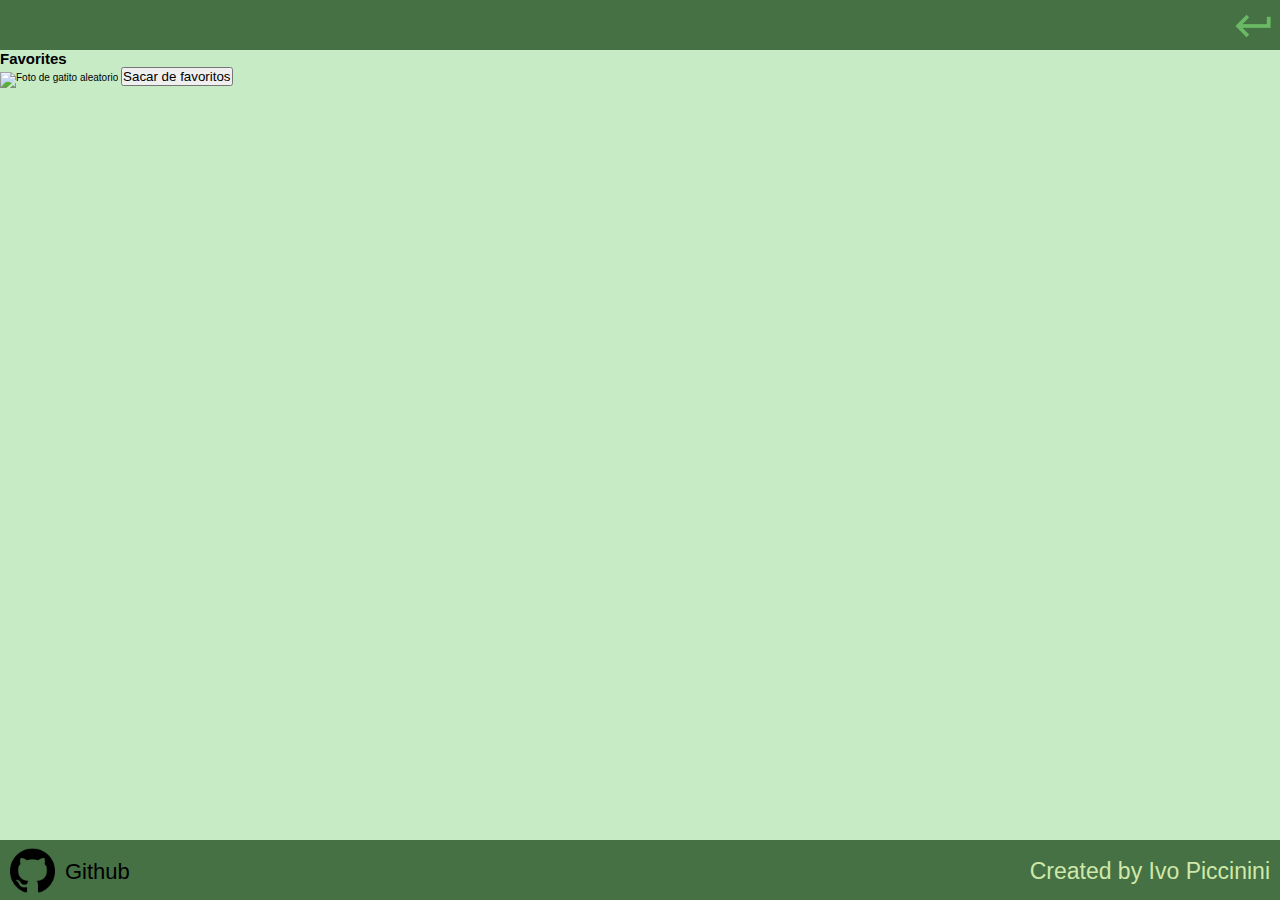
==== favorites/favorites.html @ ff22985c "Secciion de favoritos" ====
<!DOCTYPE html>
<html lang="en">
<head>
    <meta charset="UTF-8">
    <meta http-equiv="X-UA-Compatible" content="IE=edge">
    <meta name="viewport" content="width=device-width, initial-scale=1.0">
    <title>Random Cats</title>
    <link rel="stylesheet" href="./favorites.css">
    <style>@import url('https://fonts.googleapis.com/css2?family=Kanit&display=swap');</style>
</head>
<body>

    <header>
        <a class="return-home" href="../index.html">
            <img class="return-button" src="../img/return-left-logo-icon-png-svg.png" alt="Return to Principal page">
        </a>
    </header>
    
    <section id="favoritesCats">
        <h2 class="favorite-title">Favorites</h2>
        <article>
            <img id="img1" width="150" alt="Foto de gatito aleatorio">
            <button>Sacar de favoritos</button>
        </article>
    </section>
    
    <footer>
        <div class="container-p">
            <p>Created by Ivo Piccinini</p>
        </div>
        <div class="container-git">
            <a href="https://github.com/Ivo-Piccinini">
                <img src="../img/25231.png" alt="">
            </a>
            <a href="https://github.com/Ivo-Piccinini">
                <p>Github</p>
            </a>
        </div>
    </footer>

    <script src="./main.js"></script>
</body>
</html>
---- favorites/favorites.css ----
* {
    box-sizing: border-box;
    margin: 0;
    padding: 0;
}

html {
    font-size: 62.5%;
    background-color: #C6EBC5;
    font-family:'Gill Sans', 'Gill Sans MT', Calibri, 'Trebuchet MS', sans-serif;
}

header {
    display: flex;
    width: 100%;
    height: 50px;
    background-color: #467144;
    justify-content: flex-end;
}

.return-home {
    width: 40px;
    height: 40px;
    margin-top: 6px;
    margin-right: 7px;
}

.return-button {
    width: 100%;
    height: 100%;
}

footer {
    position: relative;
    bottom: 100%;
    width: 100%;
    height: 60px;
    background-color: #467144;
    position: absolute;
    bottom: 0;
}

.container-p {
    display: flex;
    justify-content: flex-end;
    color: #CFE8A9;

}

.container-p p {
    position: absolute;
    margin-right: 10px;
    font-size: 23px;
    top: 18px;
}

.container-git {
    display: flex;
    flex-direction: row;
}

.container-git img {
    color: #CFE8A9;
    width: 45px;
    margin-left: 10px;
    margin-top: 8px;
}

.container-git a {
    text-decoration: none;
    color: black;
}

.container-git a p {
    font-size: 22px;
    margin-top: 19px;
    margin-left: 10px;
}


@media screen and (max-width:372px) {
    .container-p p {
        font-size: 18px;
        margin-top: 2px;
    }
}
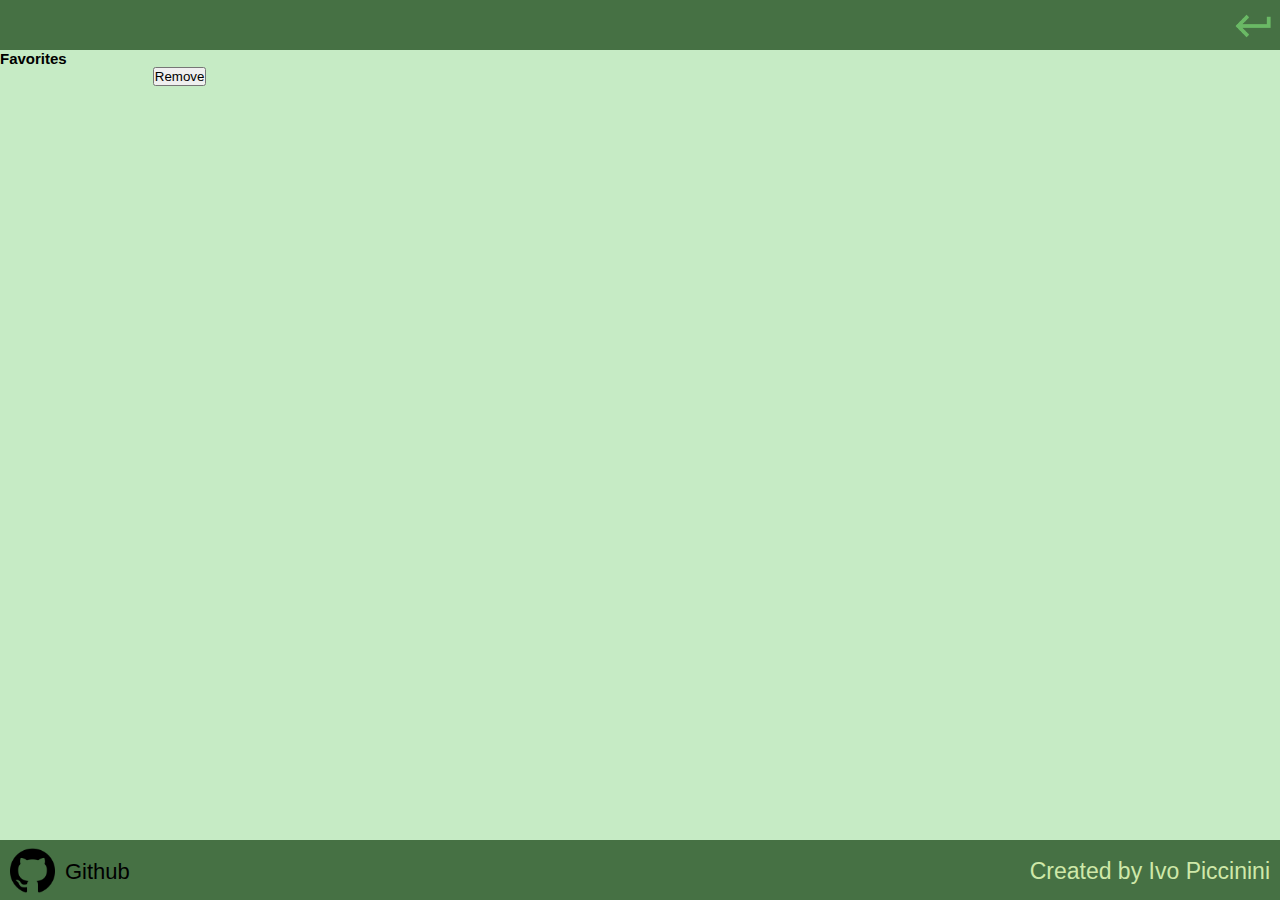
==== commit 6a498e27: "seccion de favoritos html y js" ====
--- a/favorites/favorites.html
+++ b/favorites/favorites.html
@@ -19,8 +19,8 @@
     <section id="favoritesCats">
         <h2 class="favorite-title">Favorites</h2>
         <article>
-            <img id="img1" width="150" alt="Foto de gatito aleatorio">
-            <button>Sacar de favoritos</button>
+            <img id="img" width="150" alt="">
+            <button>Remove</button>
         </article>
     </section>
     
@@ -38,6 +38,6 @@
         </div>
     </footer>
 
-    <script src="./main.js"></script>
+    <script src="../main.js"></script>
 </body>
 </html>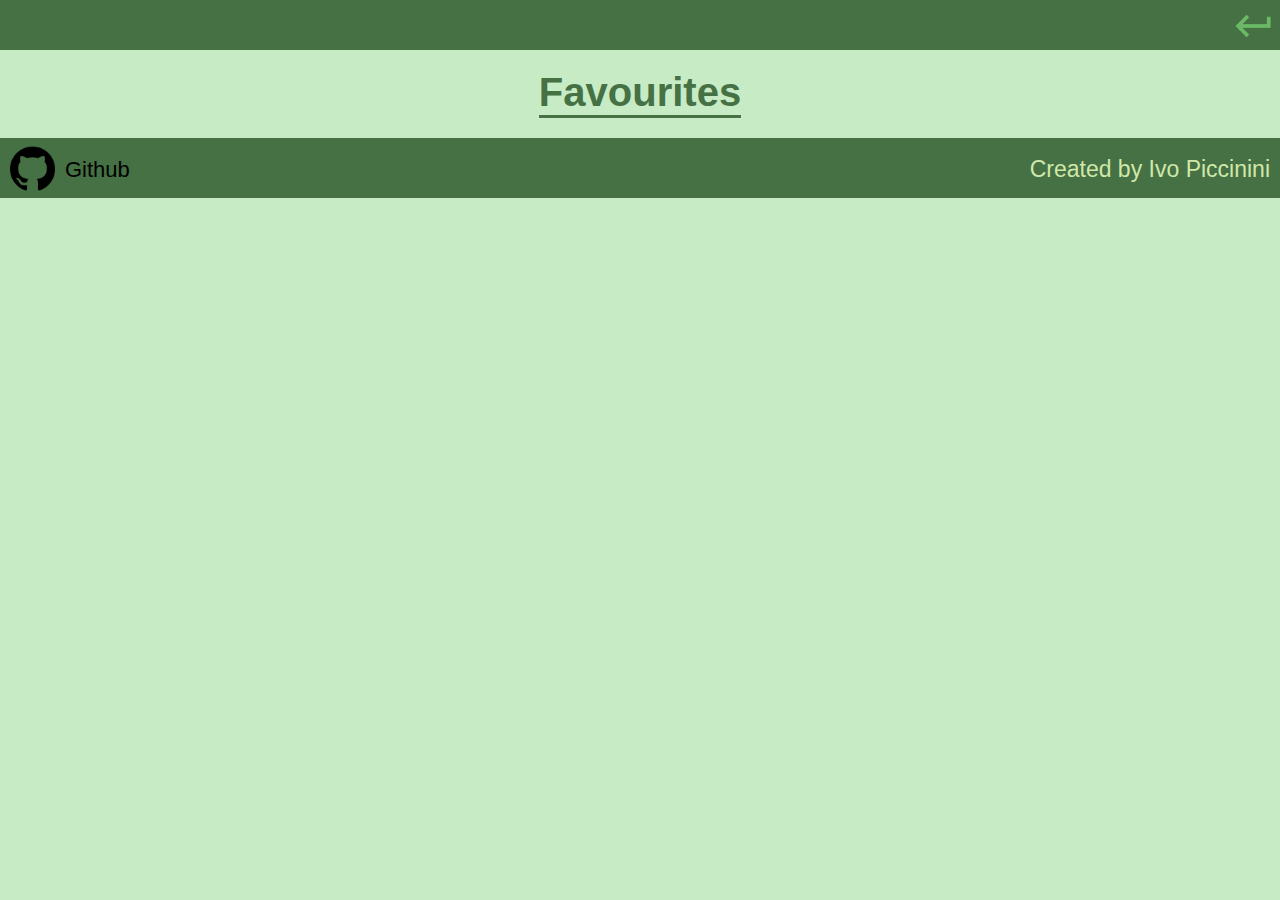
==== commit 7a109b6d: "css seccion favoritos" ====
--- a/favorites/favorites.html
+++ b/favorites/favorites.html
@@ -16,12 +16,13 @@
         </a>
     </header>
     
+
+    <div class="title-favorite-container">
+        <h2 class="favorite-title">Favourites</h2>
+    </div>
+
     <section id="favoritesCats">
-        <h2 class="favorite-title">Favorites</h2>
-        <article>
-            <img id="img" width="150" alt="">
-            <button>Remove</button>
-        </article>
+
     </section>
     
     <footer>
--- a/favorites/favorites.css
+++ b/favorites/favorites.css
@@ -30,14 +30,71 @@
     height: 100%;
 }
 
+.title-favorite-container {
+    display: flex;
+    justify-content: center;
+    margin-top: 20px;
+}
+
+.title-favorite-container .favorite-title {
+    font-size: 40px;
+    border-bottom: solid #467144 3px;
+    color: #467144;
+    margin-bottom: 20px;
+}
+
+#favoritesCats {
+    display: flex;
+    flex-flow: wrap;
+    margin: 0 auto;
+    justify-content: center;
+}
+
+#favoritesCats .img-fav-container {
+    width: 200px;
+    margin: 20px;
+}
+
+.img-fav-container .img-fav {
+    border: #b5d189 solid 7px;
+    border-radius: 7px;
+}
+
+.img-fav-container {
+    height: 220px;
+    display: flex;
+    justify-content: center;
+    flex-direction: column;
+}
+
+.img-fav-container .btn-remove {
+    margin: 0 auto;
+    width: 100px;
+    height: 35px;
+    margin-top: 20px;
+    background-color: #CFE8A9;
+    border: solid #467144 2px;
+    border-radius: 10px;
+    color: #467144;
+    font-weight: 700;
+    font-size: 17px;
+    padding-top: 1px;
+    margin-bottom: 20px;
+}
+
+.btn-remove:hover {
+    background-color: #b5d189;
+    border: solid #467144 3px;
+    cursor: pointer;
+}
+
 footer {
     position: relative;
+    bottom: 0;
     bottom: 100%;
     width: 100%;
     height: 60px;
     background-color: #467144;
-    position: absolute;
-    bottom: 0;
 }
 
 .container-p {
